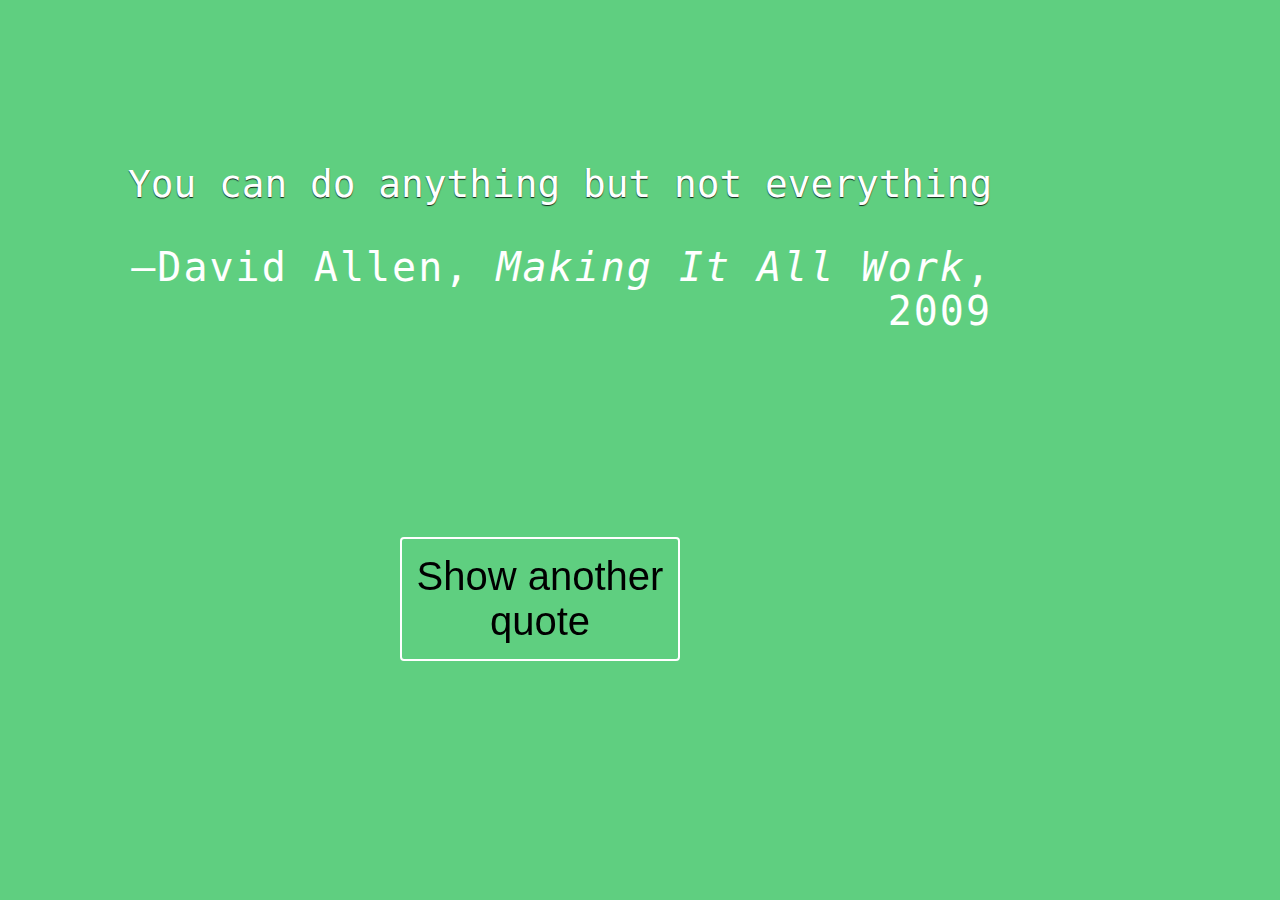
==== JS-Random-Quote-Generator-master/index.html @ dd96f0c8 "changes" ====
<!DOCTYPE html>
<html lang="en">
<head>
  <meta charset="UTF-8">
  <title>Random Quotes</title>
  <link href="https://fonts.googleapis.com/css?family=Amatic+SC" rel="stylesheet" type="text/css">
  <link rel="stylesheet" href="css/normalize.css">
  <link rel="stylesheet" href="css/styles.css">
</head>
<body>
    <div id="quote-box">
      <p class="quote">You can do anything but not everything</p>
      <p class="source">David Allen<span class="citation">Making It All Work</span><span class="year">2009</span></p>
    </div>
    <button id="loadQuote">Show another quote</button>
  </div>
  <script src="js/script.js"></script>
</body>
</html>
---- JS-Random-Quote-Generator-master/css/styles.css ----
body {
  /*text-align: center;*/
  background-size: cover;
  color: white;
   font-family: monospace;
   background-color: rgb(95,207,128);
   font-size: 2%;
}
#quote-box {
  position: absolute;
  top: 14%;
  left: 10%;
  right: 10%;
  width: 80%;
  line-height: .5;
  
}
.quote {
  font-size: 1cm;
  font-weight: 400;
  line-height: 1.1;
  text-shadow: 0 1px 1px rgba(0,0,0, .8);
  position: relative;
  
  } 
.quote:before, .quote:after {
  font-size: 6rem;
  line-height: 2.5rem;
  position: absolute;
}
/* .quote:before {
  content: "“";
  top: .25em;
  left: -.5em;
} 
.quote:after {
  content: "”";
  bottom: -.1em;
  margin-left: .1em;
  position: absolute;
}*/
.source {
  font-size: 2.5rem;
  letter-spacing: 0.05em;
  line-height: 1.1;
  text-align: right;
  margin-right: 4em;
}
.source:before {
  content: "—";
}
.citation {
  font-size: 2.5rem;
  font-style: italic;
}
.citation:before {
  content: ", ";
  font-style: normal;
}
.year:before {
  content: ", ";
  font-style: normal;
}

#loadQuote {
  font-size: 2.5rem;
  position: fixed;
  width: 7em;
  display: inline-block;
  left: 50%;
  margin-left: -6em;
  padding-bottom: 5cm;
  border-radius: 4px;
  border: 2px solid #fff;
  color: #fff;
  background-color: rgba(255,255,255, 0);
  padding: 15px 0;
  transition: .5s ;
  margin-top: 14cm;
  color: black;
}
#loadQuote:hover {
  background-color: rgba(255,255,255,.25);
}
#loadQuote:focus {
  outline: none;
}

@media (max-width: 420px) {
  .quote {
    font-size: 2.5rem;
  }
  .quote:before, .quote:after {
    font-size: 3rem;
  }
  .source {
    font-size: 1rem;
  }
}
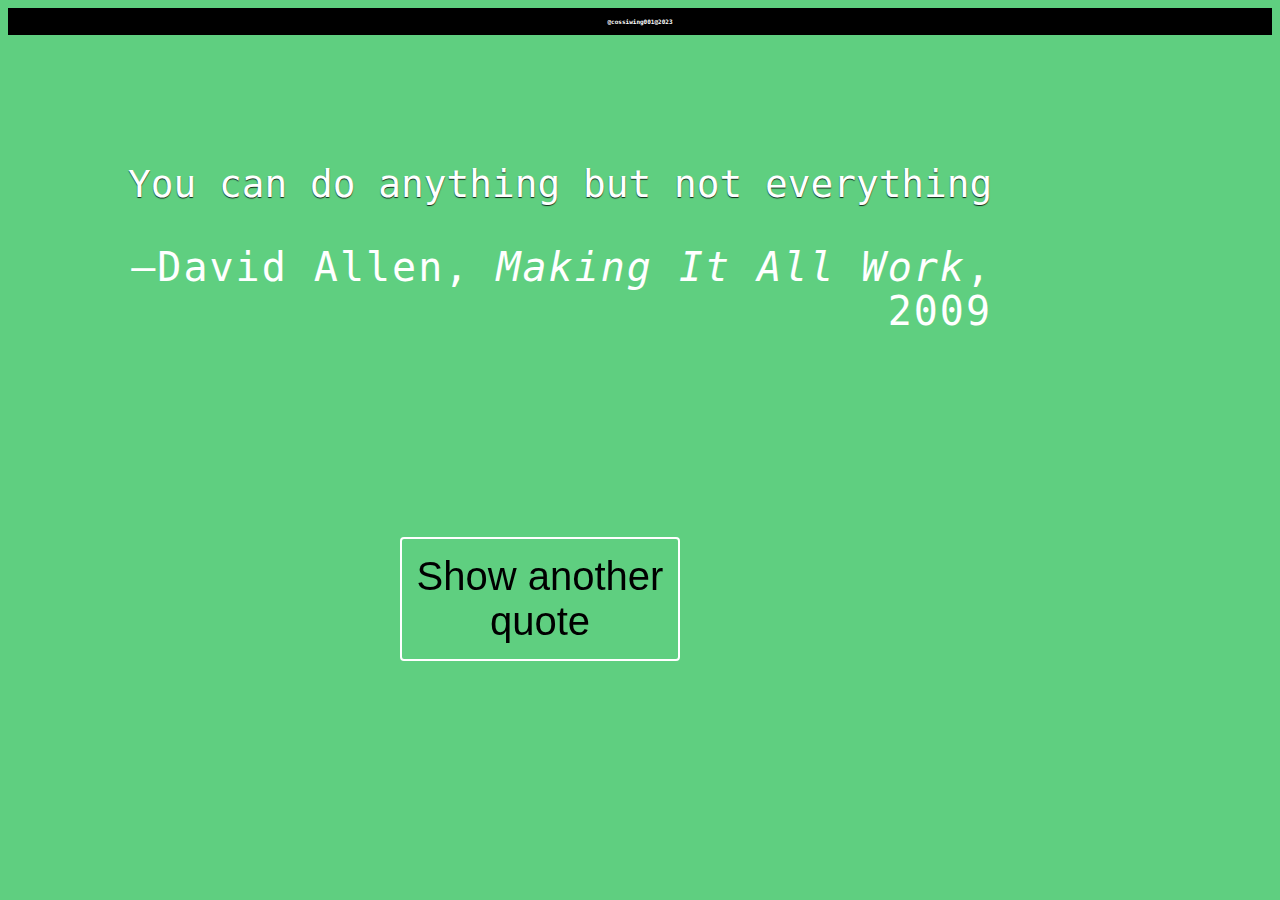
==== commit 661fd989: "changes" ====
--- a/JS-Random-Quote-Generator-master/index.html
+++ b/JS-Random-Quote-Generator-master/index.html
@@ -15,5 +15,16 @@
     <button id="loadQuote">Show another quote</button>
   </div>
   <script src="js/script.js"></script>
+  <footer>
+    <h1>@cossiwing001@2023</h1>
+    <style>
+      h1{
+        text-align: center;
+        color: #fff;
+        background-color: #000;
+        padding: 10px;
+      }
+    </style>
+  </footer>
 </body>
 </html>